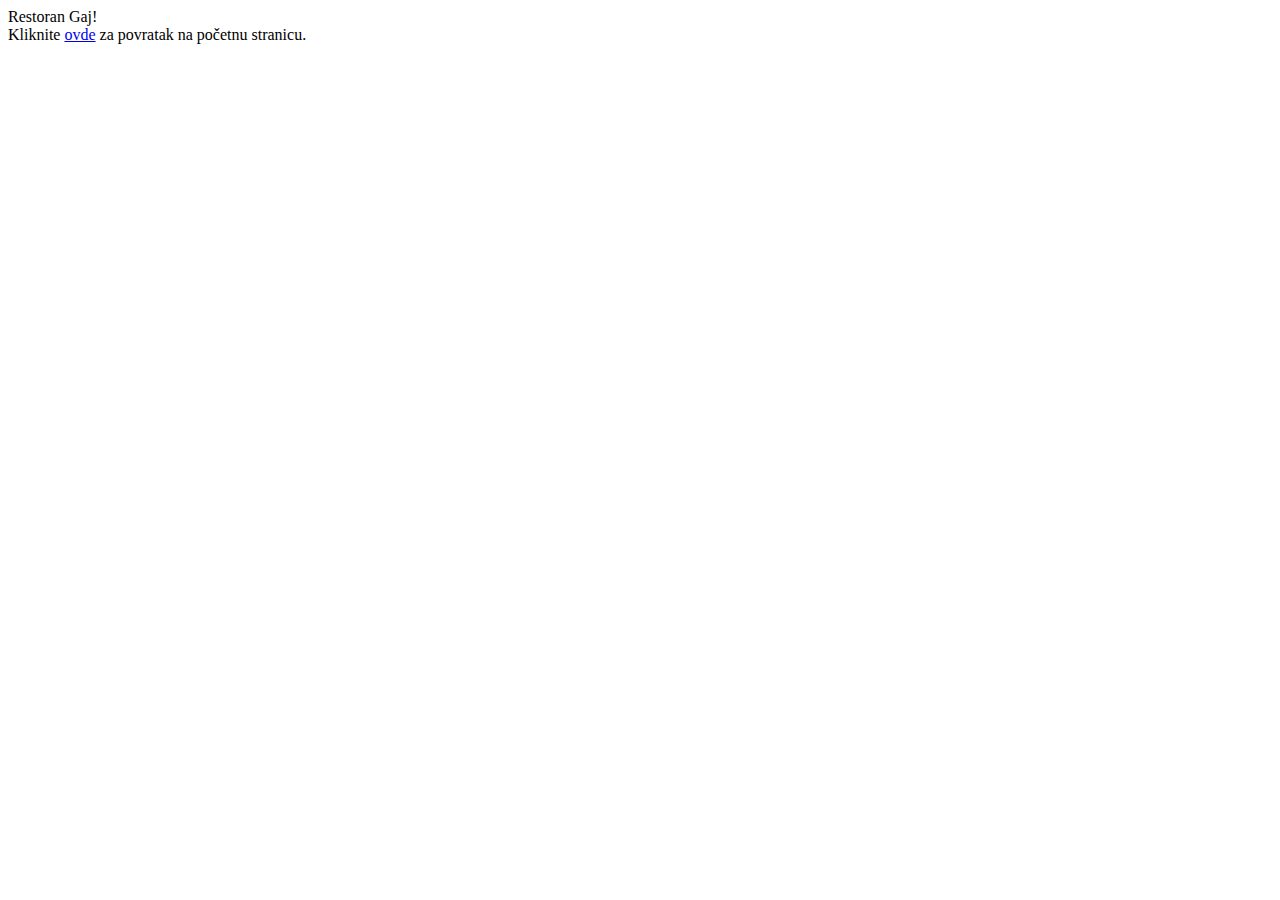
==== D_1_5620_VLADAN_PETROVIĆ/restoran.html @ e2bf3476 "Inicijalizovanje lokalnog repozitorijuma" ====
<!DOCTYPE html>
<html lang="en">
<head>
    <meta charset="UTF-8">
    <meta name="viewport" content="width=device-width, initial-scale=1.0">
    <title>Document</title>
</head>
<body>
    Restoran Gaj!

    <br>
    
    Kliknite <a href="domaci1.html">ovde</a> za povratak na početnu stranicu.
</body>
</html>
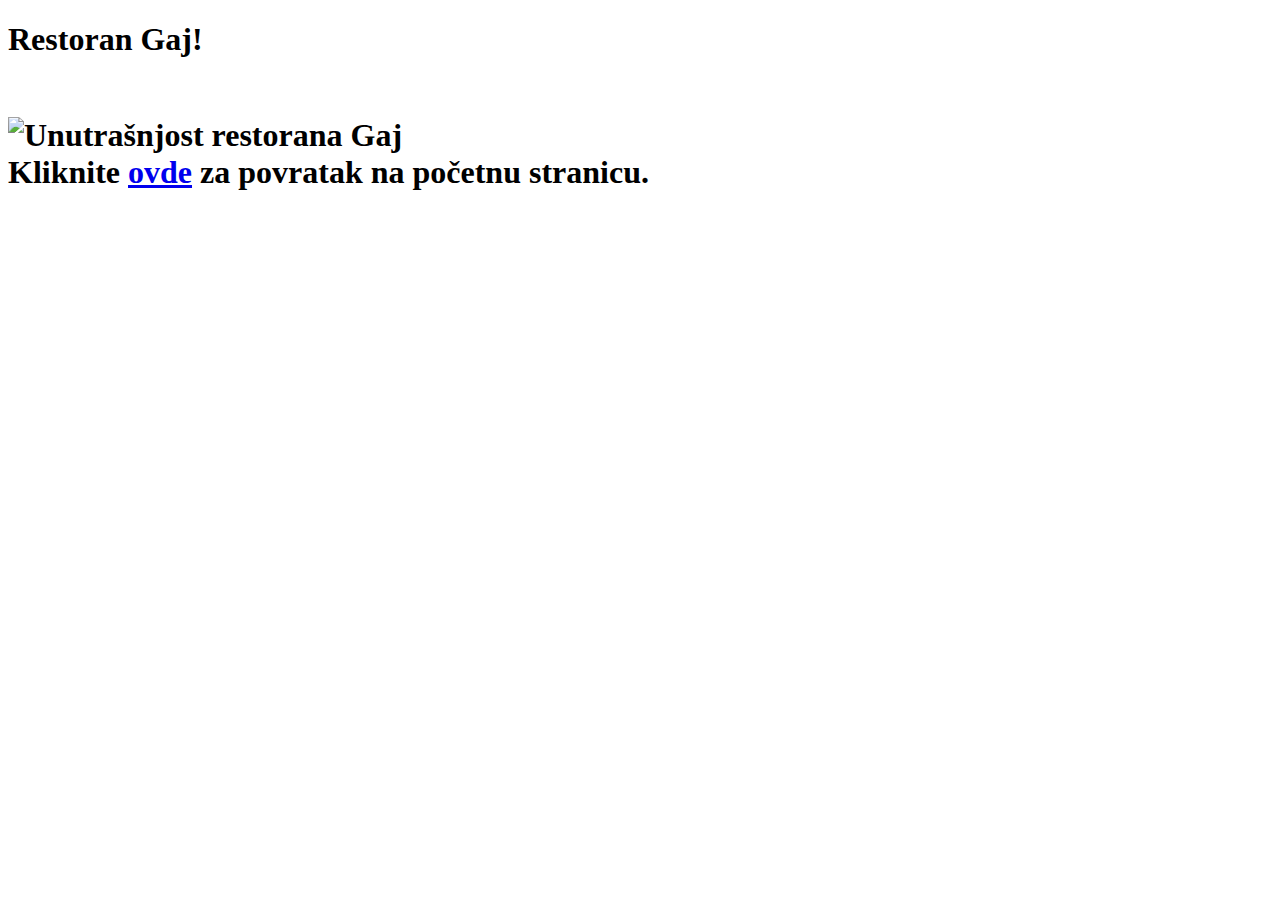
==== commit 5f95b9d1: "Izmenjeni fajlovi" ====
--- a/D_1_5620_VLADAN_PETROVIĆ/restoran.html
+++ b/D_1_5620_VLADAN_PETROVIĆ/restoran.html
@@ -6,10 +6,14 @@
     <title>Document</title>
 </head>
 <body>
-    Restoran Gaj!
+    <h1>Restoran Gaj!<h1>
 
+    <br>
+
+    <img src="http://restorangaj.rs/wp-content/uploads/2011/03/restoran-gaj-4.jpg" alt="Unutrašnjost restorana Gaj">
     <br>
     
     Kliknite <a href="domaci1.html">ovde</a> za povratak na početnu stranicu.
+    
 </body>
 </html>